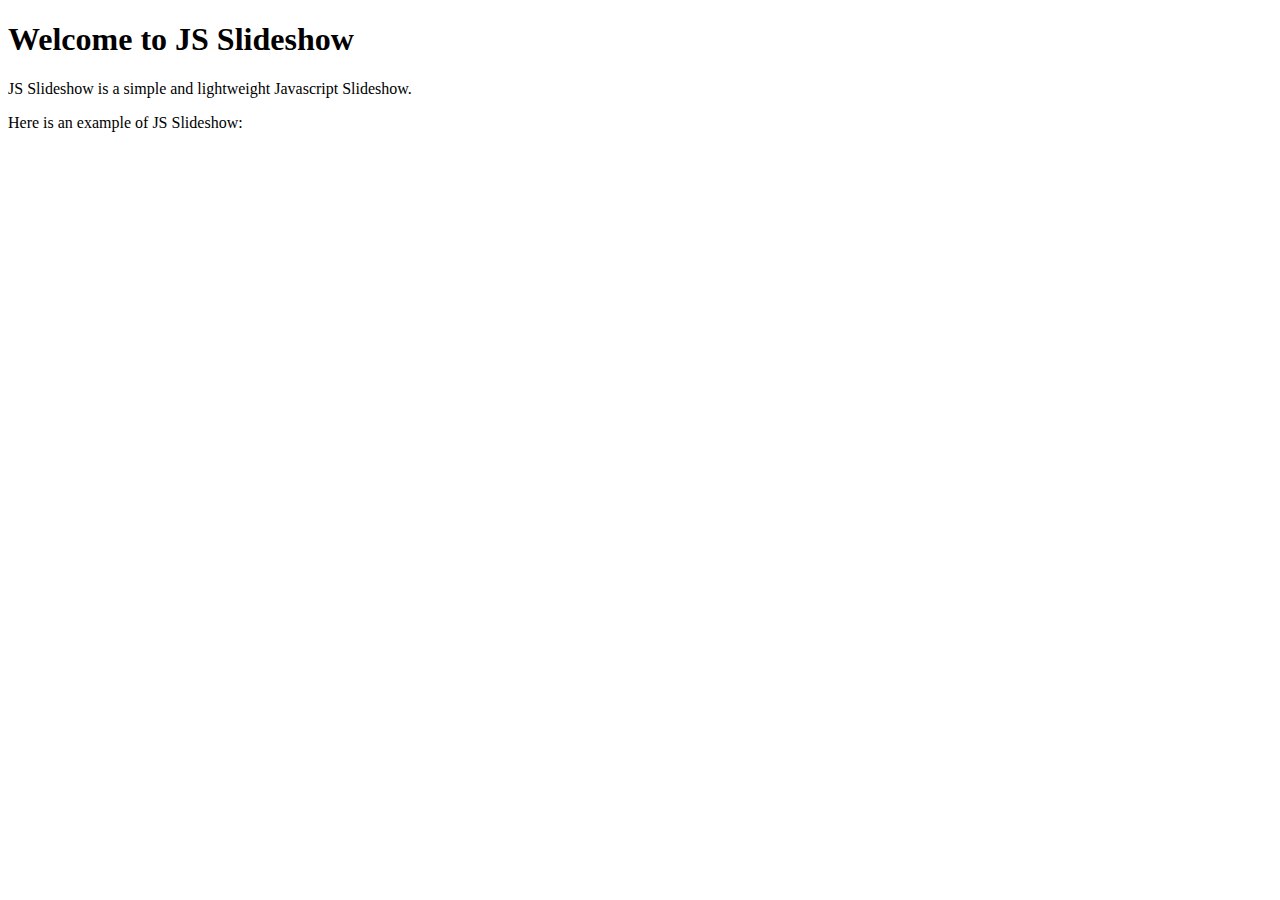
==== docs/index.html @ 575096d2 "created index.html" ====
<!DOCTYPE html>
<html>
    <head>

        <script src="Slideshow.js"></script>
        <link href="slideshow.css" rel="stylesheet" type="text/css" />
    </head>
    <body>
        <h1>Welcome to JS Slideshow</h1>
        <p>JS Slideshow is a simple and lightweight Javascript Slideshow.</p>
        <p>Here is an example of JS Slideshow:</p>

        <div id="mySlideshow" class="slideshow">


        </div>

        <script>

            let slideshow = new Slideshow("mySlideshow"); 
            
            slideshow.Start();

        </script>

    </body>
</html>
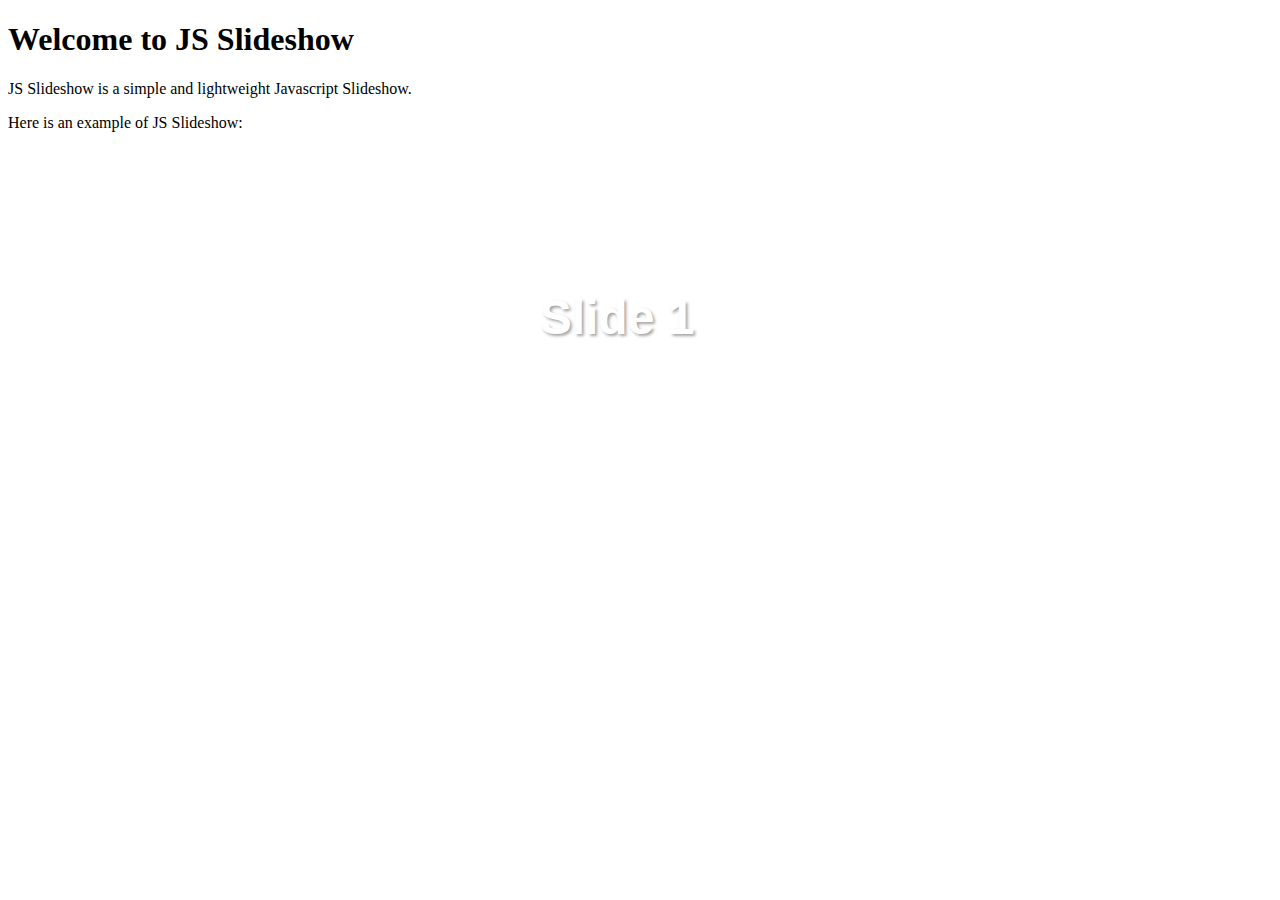
==== commit 1cb32978: "moved index.html to /docs folder to keep it cleann and stuff i mean" ====
--- a/docs/index.html
+++ b/docs/index.html
@@ -2,8 +2,8 @@
 <html>
     <head>
 
-        <script src="Slideshow.js"></script>
-        <link href="slideshow.css" rel="stylesheet" type="text/css" />
+        <script src="../Slideshow.js"></script>
+        <link href="../slideshow.css" rel="stylesheet" type="text/css" />
     </head>
     <body>
         <h1>Welcome to JS Slideshow</h1>
@@ -11,6 +11,12 @@
         <p>Here is an example of JS Slideshow:</p>
 
         <div id="mySlideshow" class="slideshow">
+            <div class="slide">
+                <h1>Slide 1</h1>
+            </div>
+            <div class="slide">
+                <h1>Slide 2</h1>
+            </div>
 
 
         </div>
--- a/slideshow.css
+++ b/slideshow.css
@@ -0,0 +1,146 @@
+:root {
+    --slideshow-height:500px;
+    --slideshow-fontsize:3em;
+}
+
+.slideshow {
+    width:100%;
+    height:var(--slideshow-height);
+    font-family: 'Open Sans', sans-serif !important;
+    background-color:#fff;
+    overflow:hidden;
+    text-align: center;
+    margin:0;
+}
+
+.slideshow .slide {
+    display: none;
+    opacity: 0;
+    background-repeat: no-repeat;
+    text-align: center;
+    width:auto;
+    height:var(--slideshow-height);
+    white-space:wrap;
+    cursor:pointer;
+}
+
+.slideshow .slide > * {
+    font-size:var(--slideshow-fontsize);
+    color:#fff;
+    margin:0;
+    padding:0;
+    text-shadow:#333 2px 2px 3px;
+}
+
+.slideshow .show {
+    display: block;
+}
+
+.slideshow .top {
+    padding-top:50px;
+}
+
+.slideshow .middle{
+    padding-top:calc(var(--slideshow-height) / 2);
+}
+
+.slideshow .bottom {
+    padding-top:calc(var(--slideshow-height) - 100px);
+}
+
+.slideshow .left {
+    text-align:left;
+}
+
+.slideshow .right {
+    text-align: right;
+}
+
+.slideshow .center {
+    text-align: center;
+}
+
+.slideshow .red {
+    color:red;
+}
+
+.slideshow .orange {
+    color:orange;
+}
+
+.slideshow .darktext {
+    color:#333;
+}
+
+.slideshow .whitebg {
+    background-color: #fff !important;
+}
+
+#testimonials.slideshow {
+    width:90%;
+    height:300px;
+    background-color:#fff;
+}
+
+#testimonials .slide {
+    width:100%;
+}
+
+#testimonials .slide > h2 {
+    font-size:1.5em;
+    text-align: left;
+    text-shadow: none;
+    margin:1em auto;
+}
+
+#testimonials .slide > p {
+    font-size:1em;
+    color:#000;
+    text-shadow: unset;
+    text-align: left;
+}
+
+.slideshowNavigation {
+    display: block;
+    position:absolute;
+    cursor:pointer;
+    text-align: center;
+    left:40%;
+}
+
+.showbtn {
+    display:inline-block;
+    margin:0 20px 0 0;
+}
+
+.ss_controls {
+    position: absolute;
+    width:20px;
+    height:20px;
+    max-width:20px;
+    max-height:20px;
+    margin:0;
+    padding:0.5em;
+    margin-top:-40px;
+    z-index:9999;
+    left:1%;
+    cursor:pointer;
+    border:1px solid #000;
+    border-radius:1em;
+    background-color:#fff;
+    opacity:0.5;
+}
+
+.pause {
+    background-image:url('../images/pause-dark.png');
+    background-repeat: no-repeat;
+    background-size:20px;
+    background-position: center;
+}
+
+.play{
+    background-image:url('../images/play-arrow-dark.png');
+    background-repeat: no-repeat;
+    background-size:20px;
+    background-position: center;
+}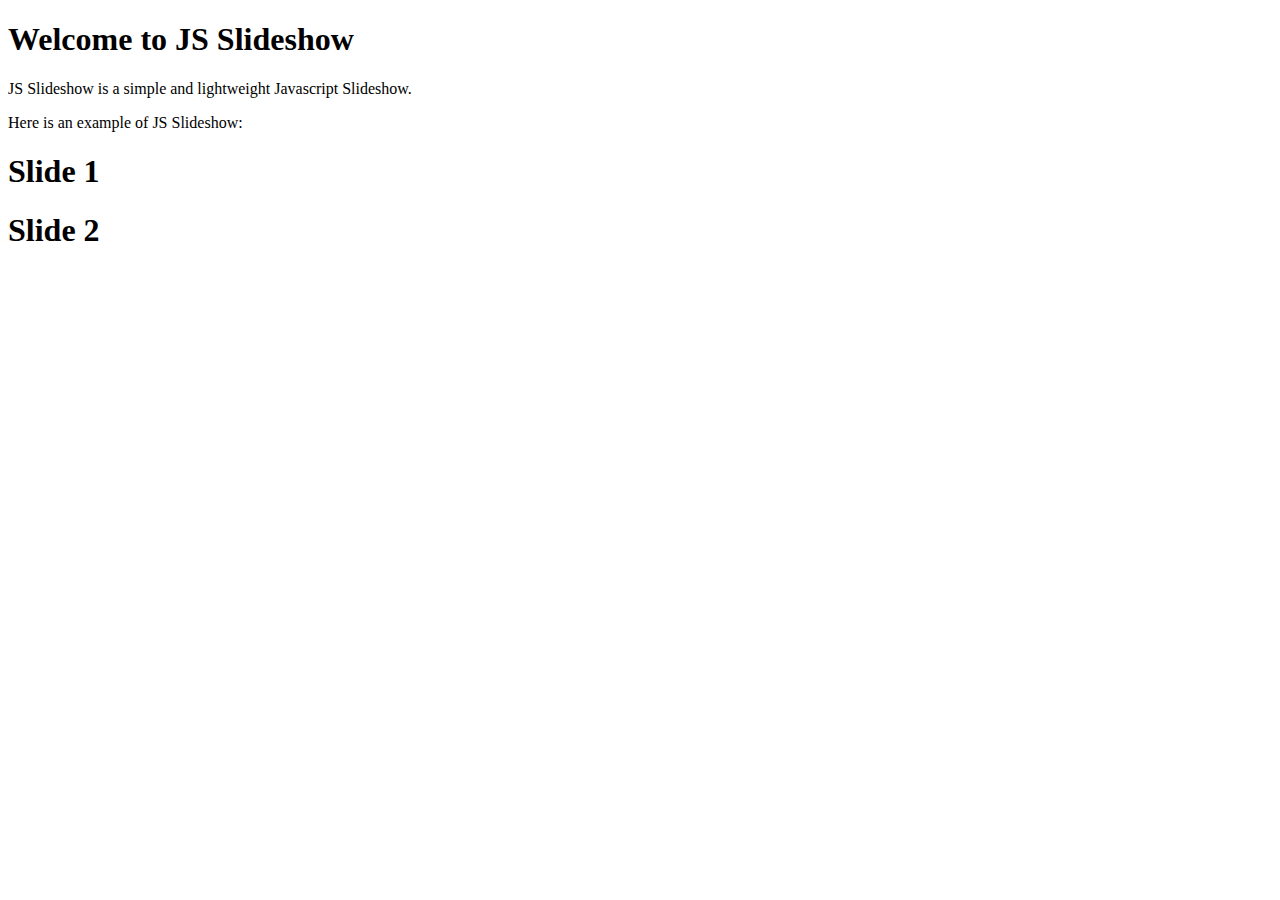
==== commit 79a51c76: "will this worK???" ====
--- a/docs/index.html
+++ b/docs/index.html
@@ -2,8 +2,8 @@
 <html>
     <head>
 
-        <script src="../Slideshow.js"></script>
-        <link href="../slideshow.css" rel="stylesheet" type="text/css" />
+        <script src="https://raw.githubusercontent.com/hambone-the-Great/JS_Slideshow/Live/Slideshow.js"></script>
+        <link href="https://raw.githubusercontent.com/hambone-the-Great/JS_Slideshow/Live/slideshow.css" rel="stylesheet" type="text/css" />
     </head>
     <body>
         <h1>Welcome to JS Slideshow</h1>
